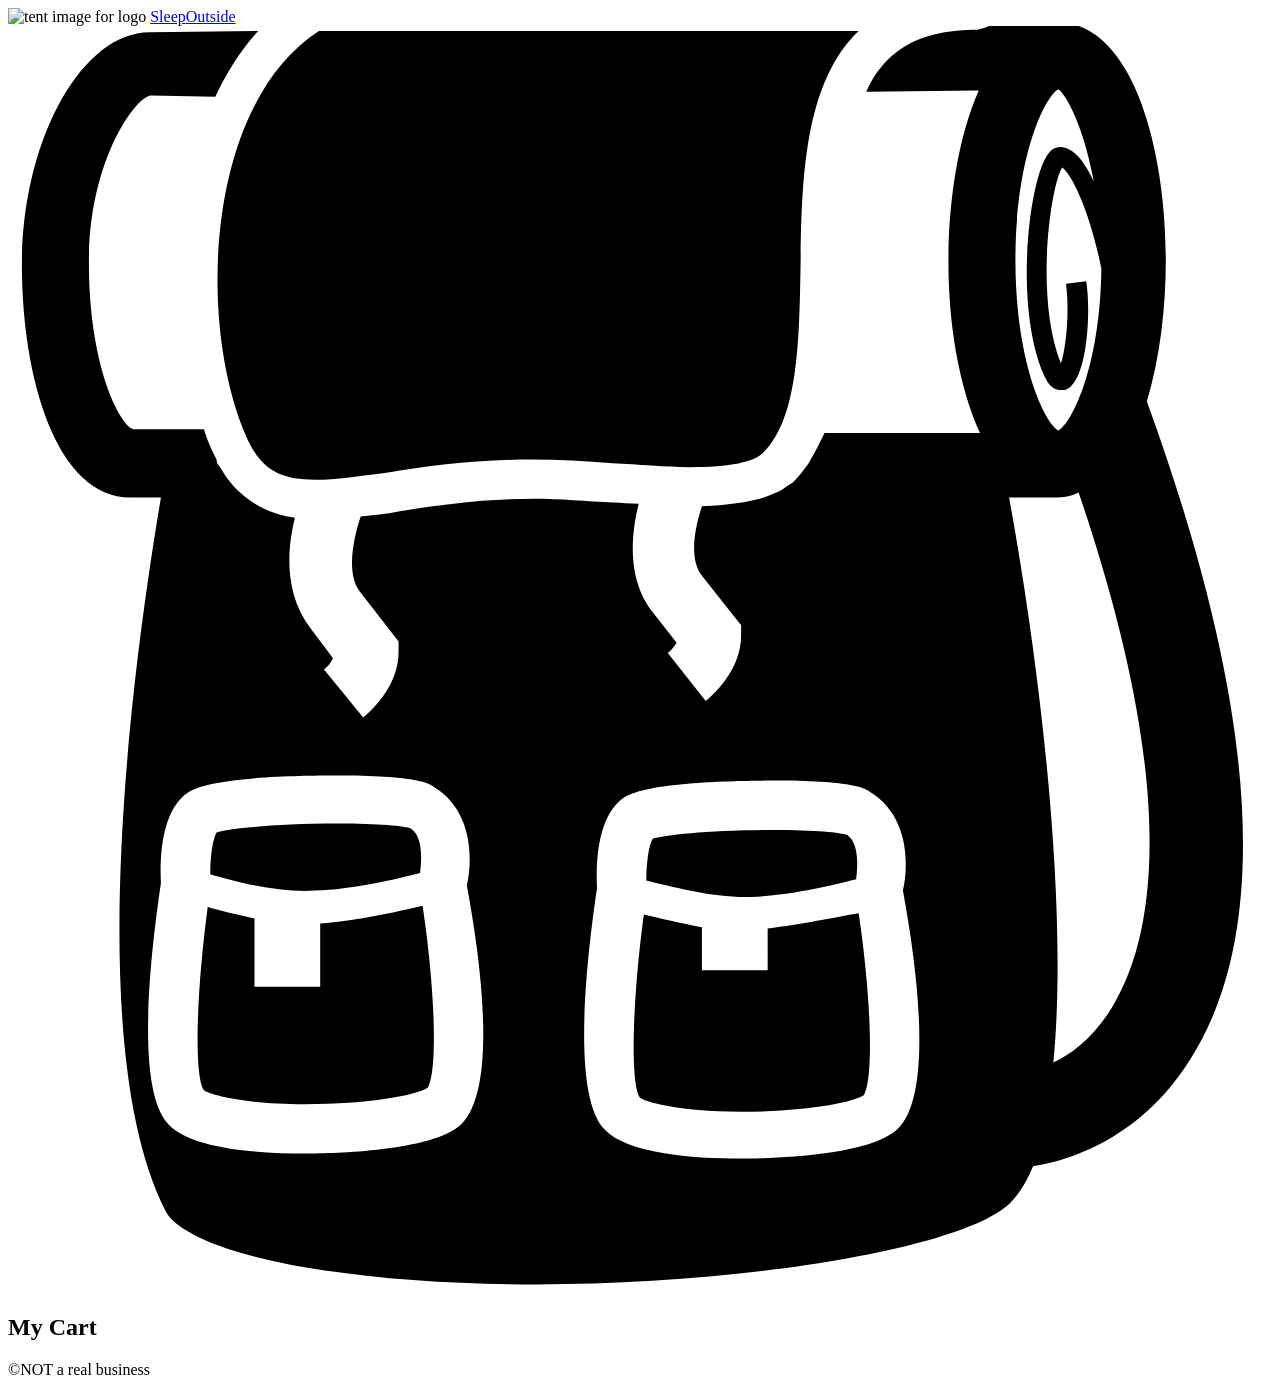
==== src/cart/index.html @ 0850cf8d "Initial commit" ====
<!doctype html>

<html lang="en">
  <head>
    <meta charset="UTF-8" />

    <meta name="viewport" content="width=device-width, initial-scale=1.0" />

    <title>Sleep Outside | Cart</title>

    <link rel="stylesheet" href="/css/style.css" />

    <script src="../js/cart.js" type="module"></script>
  </head>

  <body>
    <header class="divider">
      <div class="logo">
        <img src="/images/noun_Tent_2517.svg" alt="tent image for logo" />
        <a href="/index.html"> Sleep<span class="highlight">Outside</span></a>
      </div>

      <div class="cart">
        <a href="../cart/index.html">
          <svg xmlns="http://www.w3.org/2000/svg" viewBox="0 0 100 100">
            <path
              d="M18.9 32.6c1.1 2.4 2.5 3.3 5.4 3.3 1.6 0 3.6-0.3 5.9-0.6 3.2-0.5 6.9-1 11.2-1 2.1 0 4.3 0.1 6.4 0.3 2.1 0.1 4.2 0.3 6.1 0.3 3.2 0 5.2-0.4 5.9-1.2 2.7-2.7 2.8-8.8 2.9-14.6 0.1-6.7 0.2-14.5 4.6-18.7 -0.5 0-1 0-1.6 0 -14.2 0-37.5 0-41.1 0C15.6 6.2 14.9 23.6 18.9 32.6z"
            />

            <path
              d="M90.1 29.7c1-3.3 1.5-7.3 1.5-11.2 0-9-2.7-18.8-8.6-18.8 -0.1 0-0.2 0-0.3 0L77.8-0.1c-0.3 0.2-0.8 0.3-1.1 0.4 0 0 0 0 0 0 -0.2 0-0.3 0-0.4 0 -4.5 0.1-7 1.8-8.4 4.9l8.9-0.1c-1.6 3.6-2.4 8.7-2.4 13.5 0 4.9 0.8 9.9 2.5 13.6l-12.3 0c-0.2 0.4-0.4 0.8-0.6 1.2 -0.2 0.4-0.4 0.7-0.6 1.1 -0.1 0.1-0.1 0.2-0.2 0.3 -0.3 0.4-0.5 0.7-0.9 1.1 0 0 0 0 0 0 0 0-0.1 0.1-0.1 0.1 -0.1 0.1-0.2 0.2-0.4 0.3 -0.2 0.1-0.4 0.3-0.6 0.4 0 0 0 0 0 0 -0.4 0.2-0.9 0.4-1.4 0.6 -1.3 0.4-2.9 0.6-4.9 0.7 -0.5 1.5-1.1 4.1 0 5.5l3.1 3.9 0 0.8c0 2.8-2.3 4.8-2.8 5.2l-3-3.8c0.3-0.2 0.5-0.5 0.7-0.8l-1.8-2.3c-2.2-2.7-1.8-6.3-1.2-8.7 -0.7 0-1.4-0.1-2-0.1 -2.1-0.1-4.3-0.3-6.2-0.3 -4.1 0-7.7 0.5-10.8 1 -1 0.2-2 0.3-3 0.4 -0.5 1.5-1.2 4.4-0.1 5.9l3.1 4 0 0.8c0 2.8-2.3 4.8-2.8 5.2l-3.1-3.8c0.3-0.2 0.6-0.6 0.7-0.9l-1.8-2.4c-2.1-2.8-1.8-6.3-1.2-8.7 -1.6-0.2-2.9-0.8-4-1.7h0c-0.8-0.6-1.4-1.4-2-2.4 -0.1-0.1-0.2-0.3-0.2-0.5 -0.1-0.2-0.2-0.4-0.3-0.6 -0.3-0.6-0.5-1.2-0.7-1.8l-5.6 0c-1-0.3-3.5-4.8-3.5-13.2 0-8.1 3.7-13.1 4.9-13.2L16.4 5.6c0.9-1.9 2-3.7 3.4-5.2L11.2 0.5c-5.4 0-10.1 8.6-10.1 18.4 0 8.9 2.7 18.4 8.6 18.4h2.4c-1.8 10.7-6.6 43 0.4 56.5 0.7 1.4 4.3 3.4 12.2 4.6 20.2 3.1 49.8-0.5 54.6-5.3 0.7-0.7 1.3-1.7 1.8-2.9 2-0.3 8.2-1.7 12.4-8.4C100.1 71.5 98.9 53.9 90.1 29.7zM35.6 87.1c-2.6 2-10.5 2.1-12.1 2.1 0 0 0 0 0 0 -3.9 0-9-0.4-10.8-2.3 -2.6-2.7-1.5-13-0.6-19.1 -0.1-1.9 0-5.8 2.2-7.2 1.9-1.2 8.7-1.3 11.6-1.3 6.4 0 7.4 0.6 7.8 0.9 3 1.8 3.1 5.6 2.6 7.8C37.7 75.5 38.6 84.8 35.6 87.1zM70.1 87.5c-2.6 2-10.5 2.1-12.1 2.1 0 0 0 0 0 0 -3.9 0-9-0.4-10.8-2.3 -2.6-2.7-1.5-13-0.6-19.1 -0.1-1.9 0-5.8 2.2-7.2 1.9-1.2 8.7-1.3 11.6-1.3 6.4 0 7.4 0.6 7.8 0.9 3 1.8 3.1 5.6 2.6 7.8C72.2 76 73.1 85.3 70.1 87.5zM85.9 12.3c-0.6-1.3-1.3-2.2-1.9-2.5 -0.5-0.3-1-0.3-1.4 0 -1.7 1.1-3.2 12.2-0.6 17.9 0.4 0.9 0.9 1.1 1.3 1.1 0.1 0 0.2 0 0.3 0 1.8-0.5 2.1-6.2 1.7-8.6l-1.6 0.2c0.3 2.2 0 5.1-0.4 6.3 -2.1-5.3-0.8-14.1 0.1-15.5 0.8 0.6 2.2 3.5 3.1 8 -0.1 7.9-2.4 12.3-3.4 12.8 -1-0.5-3.4-5.2-3.4-13.5 0-8.3 2.4-13 3.4-13.5C83.7 5.4 85.1 7.9 85.9 12.3zM87.3 77.7c-1.4 2.3-3.1 3.6-4.6 4.3 1.2-12.2-1-31-3.5-44.7h3.3c0.1 0 0.3 0 0.4 0 0.6 0 1.2-0.1 1.8-0.4C92.8 60.7 90.7 72.2 87.3 77.7z"
            />

            <path
              d="M24.7 71v5h-5.2v-5.4c-1.4-0.3-2.7-0.6-3.7-0.9 -0.9 6.8-1.1 13.3-0.3 14.5 0.4 0.3 2.9 1.1 8 1.1h0c5 0 8.8-0.7 9.7-1.3 0.8-1.3 0.6-7.7-0.4-14.4C30.7 70.1 27.5 70.8 24.7 71z"
            />

            <path
              d="M58.8 68.9c2.9-0.1 6.4-0.9 8.3-1.4 0.1-0.8 0.3-2.8-0.7-3.5 -0.5-0.2-2.5-0.4-5.9-0.4 -4.9 0-8.6 0.4-9.5 0.7 -0.3 0.5-0.5 1.9-0.5 3.3C52.5 68.1 56 69 58.8 68.9z"
            />

            <path
              d="M24.3 68.4c2.9-0.1 6.4-0.9 8.3-1.4 0.1-0.8 0.3-2.8-0.7-3.5 -0.5-0.2-2.5-0.4-5.9-0.4 -4.9 0-8.6 0.4-9.5 0.7 -0.3 0.5-0.5 1.9-0.5 3.3C18 67.7 21.5 68.6 24.3 68.4z"
            />

            <path
              d="M60.1 71.4v3.3h-5.2v-3.4c-1.7-0.3-3.3-0.7-4.6-1 -0.9 6.8-1.1 13.3-0.3 14.5 0.4 0.3 2.9 1.1 8 1.1h0c5 0 8.8-0.7 9.7-1.3 0.8-1.3 0.6-7.7-0.4-14.4C65.5 70.5 62.7 71.1 60.1 71.4z"
            />

            <!-- <text x="0" y="115" fill="#000000" font-size="5px" font-weight="bold" font-family="'Helvetica Neue', Helvetica, Arial-Unicode, Arial, Sans-serif">Created by Natalia Woodroffe</text>
            <text x="0" y="120" fill="#000000" font-size="5px" font-weight="bold" font-family="'Helvetica Neue', Helvetica, Arial-Unicode, Arial, Sans-serif">from the Noun Project</text> -->
          </svg>
        </a>
      </div>
    </header>

    <main class="divider">
      <section class="products">
        <h2>My Cart</h2>

        <ul class="product-list">
          <!-- <li class="cart-card divider">
            <a href="product_pages/marmot-ajax-3.html" class="cart-card__image">
              <img
                src="images/tents/marmot-ajax-tent-3-person-3-season-in-pale-pumpkin-terracotta~p~880rr_01~320.jpg"
                alt="Marmot Ajax tent"
              />
            </a>
            <a href="product_pages/marmot-ajax-3.html">
              <h2 class="card__name">Marmot Ajax Tent - 3-Person, 3-Season</h2>
            </a>
            <p class="cart-card__color">Pale Pumpkin/Terracotta</p>
            <p class="cart-card__quantity">qty: 1</p>
            <p class="cart-card__price">$199.99</p>
          </li>
          <li class="cart-card divider">
            <a href="product_pages/marmot-ajax-3.html" class="cart-card__image">
              <img
                src="images/tents/the-north-face-talus-tent-4-person-3-season-in-golden-oak-saffron-yellow~p~985rf_01~320.jpg"
                alt="Talus Tent - 4-Person, 3-Season"
              />
            </a>
            <a href="product_pages/marmot-ajax-3.html">
              <h2 class="card__name">
                The North Face Talus Tent - 4-Person, 3-Season
              </h2></a
            >
            <p class="cart-card__color">Golden Oak/Saffron Yellow</p>
            <p class="cart-card__quantity">qty: 1</p>
            <p class="cart-card__price">$199.99</p>
          </li> -->
        </ul>
      </section>
    </main>

    <footer>&copy;NOT a real business</footer>
  </body>
</html>
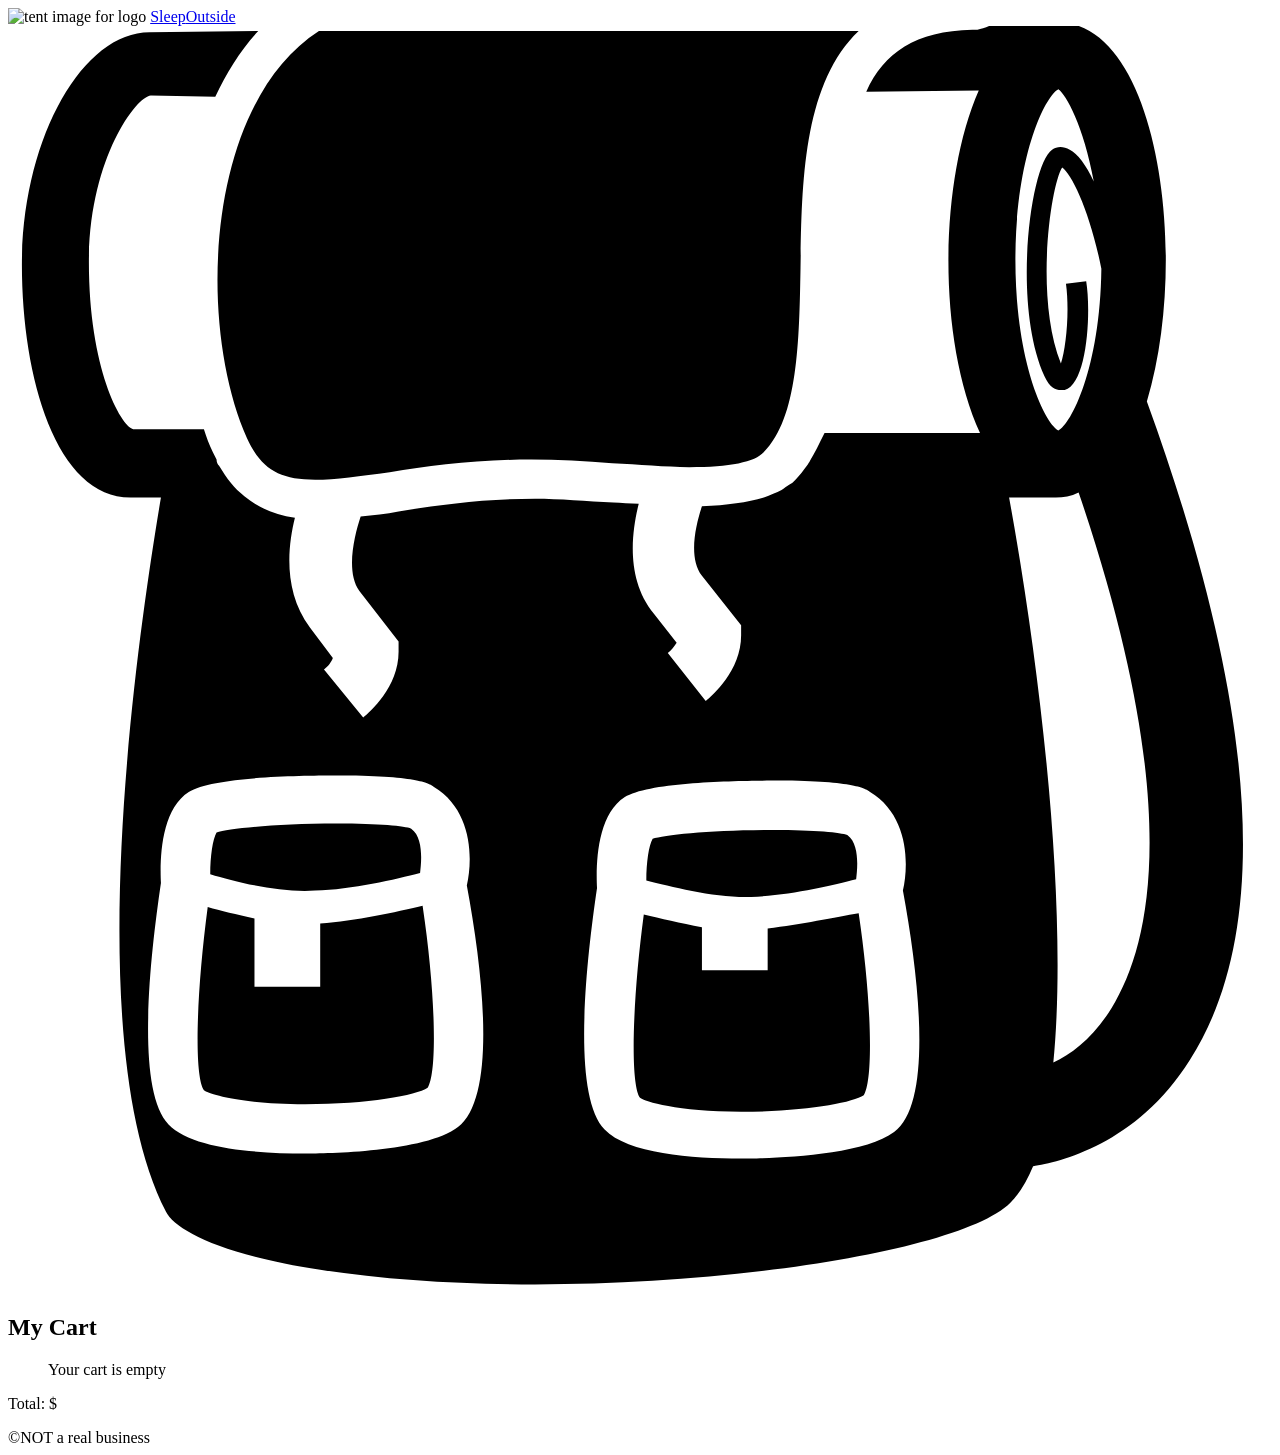
==== commit 3335d21a: "Total$ in Cart" ====
--- a/src/cart/index.html
+++ b/src/cart/index.html
@@ -59,37 +59,10 @@
         <h2>My Cart</h2>
 
         <ul class="product-list">
-          <!-- <li class="cart-card divider">
-            <a href="product_pages/marmot-ajax-3.html" class="cart-card__image">
-              <img
-                src="images/tents/marmot-ajax-tent-3-person-3-season-in-pale-pumpkin-terracotta~p~880rr_01~320.jpg"
-                alt="Marmot Ajax tent"
-              />
-            </a>
-            <a href="product_pages/marmot-ajax-3.html">
-              <h2 class="card__name">Marmot Ajax Tent - 3-Person, 3-Season</h2>
-            </a>
-            <p class="cart-card__color">Pale Pumpkin/Terracotta</p>
-            <p class="cart-card__quantity">qty: 1</p>
-            <p class="cart-card__price">$199.99</p>
-          </li>
-          <li class="cart-card divider">
-            <a href="product_pages/marmot-ajax-3.html" class="cart-card__image">
-              <img
-                src="images/tents/the-north-face-talus-tent-4-person-3-season-in-golden-oak-saffron-yellow~p~985rf_01~320.jpg"
-                alt="Talus Tent - 4-Person, 3-Season"
-              />
-            </a>
-            <a href="product_pages/marmot-ajax-3.html">
-              <h2 class="card__name">
-                The North Face Talus Tent - 4-Person, 3-Season
-              </h2></a
-            >
-            <p class="cart-card__color">Golden Oak/Saffron Yellow</p>
-            <p class="cart-card__quantity">qty: 1</p>
-            <p class="cart-card__price">$199.99</p>
-          </li> -->
         </ul>
+        <div class="cart-footer hide">
+          <p class="cart-total">Total: $</p>
+        </div>
       </section>
     </main>
 
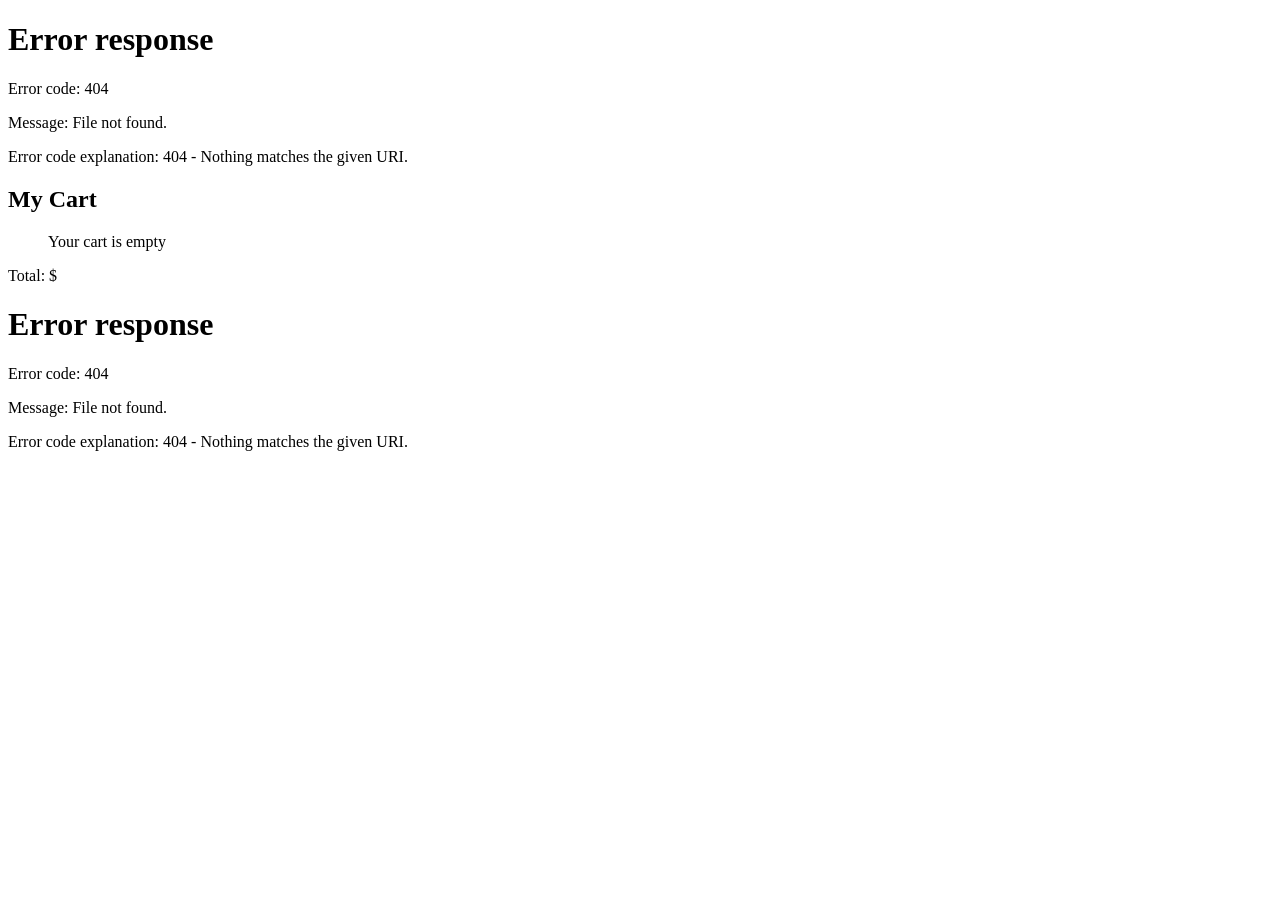
==== commit a439a1e1: "team activity week03 done" ====
--- a/src/cart/index.html
+++ b/src/cart/index.html
@@ -14,58 +14,21 @@
   </head>
 
   <body>
-    <header class="divider">
-      <div class="logo">
-        <img src="/images/noun_Tent_2517.svg" alt="tent image for logo" />
-        <a href="/index.html"> Sleep<span class="highlight">Outside</span></a>
-      </div>
-
-      <div class="cart">
-        <a href="../cart/index.html">
-          <svg xmlns="http://www.w3.org/2000/svg" viewBox="0 0 100 100">
-            <path
-              d="M18.9 32.6c1.1 2.4 2.5 3.3 5.4 3.3 1.6 0 3.6-0.3 5.9-0.6 3.2-0.5 6.9-1 11.2-1 2.1 0 4.3 0.1 6.4 0.3 2.1 0.1 4.2 0.3 6.1 0.3 3.2 0 5.2-0.4 5.9-1.2 2.7-2.7 2.8-8.8 2.9-14.6 0.1-6.7 0.2-14.5 4.6-18.7 -0.5 0-1 0-1.6 0 -14.2 0-37.5 0-41.1 0C15.6 6.2 14.9 23.6 18.9 32.6z"
-            />
-
-            <path
-              d="M90.1 29.7c1-3.3 1.5-7.3 1.5-11.2 0-9-2.7-18.8-8.6-18.8 -0.1 0-0.2 0-0.3 0L77.8-0.1c-0.3 0.2-0.8 0.3-1.1 0.4 0 0 0 0 0 0 -0.2 0-0.3 0-0.4 0 -4.5 0.1-7 1.8-8.4 4.9l8.9-0.1c-1.6 3.6-2.4 8.7-2.4 13.5 0 4.9 0.8 9.9 2.5 13.6l-12.3 0c-0.2 0.4-0.4 0.8-0.6 1.2 -0.2 0.4-0.4 0.7-0.6 1.1 -0.1 0.1-0.1 0.2-0.2 0.3 -0.3 0.4-0.5 0.7-0.9 1.1 0 0 0 0 0 0 0 0-0.1 0.1-0.1 0.1 -0.1 0.1-0.2 0.2-0.4 0.3 -0.2 0.1-0.4 0.3-0.6 0.4 0 0 0 0 0 0 -0.4 0.2-0.9 0.4-1.4 0.6 -1.3 0.4-2.9 0.6-4.9 0.7 -0.5 1.5-1.1 4.1 0 5.5l3.1 3.9 0 0.8c0 2.8-2.3 4.8-2.8 5.2l-3-3.8c0.3-0.2 0.5-0.5 0.7-0.8l-1.8-2.3c-2.2-2.7-1.8-6.3-1.2-8.7 -0.7 0-1.4-0.1-2-0.1 -2.1-0.1-4.3-0.3-6.2-0.3 -4.1 0-7.7 0.5-10.8 1 -1 0.2-2 0.3-3 0.4 -0.5 1.5-1.2 4.4-0.1 5.9l3.1 4 0 0.8c0 2.8-2.3 4.8-2.8 5.2l-3.1-3.8c0.3-0.2 0.6-0.6 0.7-0.9l-1.8-2.4c-2.1-2.8-1.8-6.3-1.2-8.7 -1.6-0.2-2.9-0.8-4-1.7h0c-0.8-0.6-1.4-1.4-2-2.4 -0.1-0.1-0.2-0.3-0.2-0.5 -0.1-0.2-0.2-0.4-0.3-0.6 -0.3-0.6-0.5-1.2-0.7-1.8l-5.6 0c-1-0.3-3.5-4.8-3.5-13.2 0-8.1 3.7-13.1 4.9-13.2L16.4 5.6c0.9-1.9 2-3.7 3.4-5.2L11.2 0.5c-5.4 0-10.1 8.6-10.1 18.4 0 8.9 2.7 18.4 8.6 18.4h2.4c-1.8 10.7-6.6 43 0.4 56.5 0.7 1.4 4.3 3.4 12.2 4.6 20.2 3.1 49.8-0.5 54.6-5.3 0.7-0.7 1.3-1.7 1.8-2.9 2-0.3 8.2-1.7 12.4-8.4C100.1 71.5 98.9 53.9 90.1 29.7zM35.6 87.1c-2.6 2-10.5 2.1-12.1 2.1 0 0 0 0 0 0 -3.9 0-9-0.4-10.8-2.3 -2.6-2.7-1.5-13-0.6-19.1 -0.1-1.9 0-5.8 2.2-7.2 1.9-1.2 8.7-1.3 11.6-1.3 6.4 0 7.4 0.6 7.8 0.9 3 1.8 3.1 5.6 2.6 7.8C37.7 75.5 38.6 84.8 35.6 87.1zM70.1 87.5c-2.6 2-10.5 2.1-12.1 2.1 0 0 0 0 0 0 -3.9 0-9-0.4-10.8-2.3 -2.6-2.7-1.5-13-0.6-19.1 -0.1-1.9 0-5.8 2.2-7.2 1.9-1.2 8.7-1.3 11.6-1.3 6.4 0 7.4 0.6 7.8 0.9 3 1.8 3.1 5.6 2.6 7.8C72.2 76 73.1 85.3 70.1 87.5zM85.9 12.3c-0.6-1.3-1.3-2.2-1.9-2.5 -0.5-0.3-1-0.3-1.4 0 -1.7 1.1-3.2 12.2-0.6 17.9 0.4 0.9 0.9 1.1 1.3 1.1 0.1 0 0.2 0 0.3 0 1.8-0.5 2.1-6.2 1.7-8.6l-1.6 0.2c0.3 2.2 0 5.1-0.4 6.3 -2.1-5.3-0.8-14.1 0.1-15.5 0.8 0.6 2.2 3.5 3.1 8 -0.1 7.9-2.4 12.3-3.4 12.8 -1-0.5-3.4-5.2-3.4-13.5 0-8.3 2.4-13 3.4-13.5C83.7 5.4 85.1 7.9 85.9 12.3zM87.3 77.7c-1.4 2.3-3.1 3.6-4.6 4.3 1.2-12.2-1-31-3.5-44.7h3.3c0.1 0 0.3 0 0.4 0 0.6 0 1.2-0.1 1.8-0.4C92.8 60.7 90.7 72.2 87.3 77.7z"
-            />
-
-            <path
-              d="M24.7 71v5h-5.2v-5.4c-1.4-0.3-2.7-0.6-3.7-0.9 -0.9 6.8-1.1 13.3-0.3 14.5 0.4 0.3 2.9 1.1 8 1.1h0c5 0 8.8-0.7 9.7-1.3 0.8-1.3 0.6-7.7-0.4-14.4C30.7 70.1 27.5 70.8 24.7 71z"
-            />
-
-            <path
-              d="M58.8 68.9c2.9-0.1 6.4-0.9 8.3-1.4 0.1-0.8 0.3-2.8-0.7-3.5 -0.5-0.2-2.5-0.4-5.9-0.4 -4.9 0-8.6 0.4-9.5 0.7 -0.3 0.5-0.5 1.9-0.5 3.3C52.5 68.1 56 69 58.8 68.9z"
-            />
-
-            <path
-              d="M24.3 68.4c2.9-0.1 6.4-0.9 8.3-1.4 0.1-0.8 0.3-2.8-0.7-3.5 -0.5-0.2-2.5-0.4-5.9-0.4 -4.9 0-8.6 0.4-9.5 0.7 -0.3 0.5-0.5 1.9-0.5 3.3C18 67.7 21.5 68.6 24.3 68.4z"
-            />
-
-            <path
-              d="M60.1 71.4v3.3h-5.2v-3.4c-1.7-0.3-3.3-0.7-4.6-1 -0.9 6.8-1.1 13.3-0.3 14.5 0.4 0.3 2.9 1.1 8 1.1h0c5 0 8.8-0.7 9.7-1.3 0.8-1.3 0.6-7.7-0.4-14.4C65.5 70.5 62.7 71.1 60.1 71.4z"
-            />
-
-            <!-- <text x="0" y="115" fill="#000000" font-size="5px" font-weight="bold" font-family="'Helvetica Neue', Helvetica, Arial-Unicode, Arial, Sans-serif">Created by Natalia Woodroffe</text>
-            <text x="0" y="120" fill="#000000" font-size="5px" font-weight="bold" font-family="'Helvetica Neue', Helvetica, Arial-Unicode, Arial, Sans-serif">from the Noun Project</text> -->
-          </svg>
-        </a>
-      </div>
+    <header class="divider" id="main-header">
     </header>
 
     <main class="divider">
       <section class="products">
         <h2>My Cart</h2>
 
-        <ul class="product-list">
-        </ul>
+        <ul class="product-list"></ul>
         <div class="cart-footer hide">
           <p class="cart-total">Total: $</p>
         </div>
       </section>
     </main>
 
-    <footer>&copy;NOT a real business</footer>
+   <footer id="main-footer">
+    </footer>
   </body>
 </html>
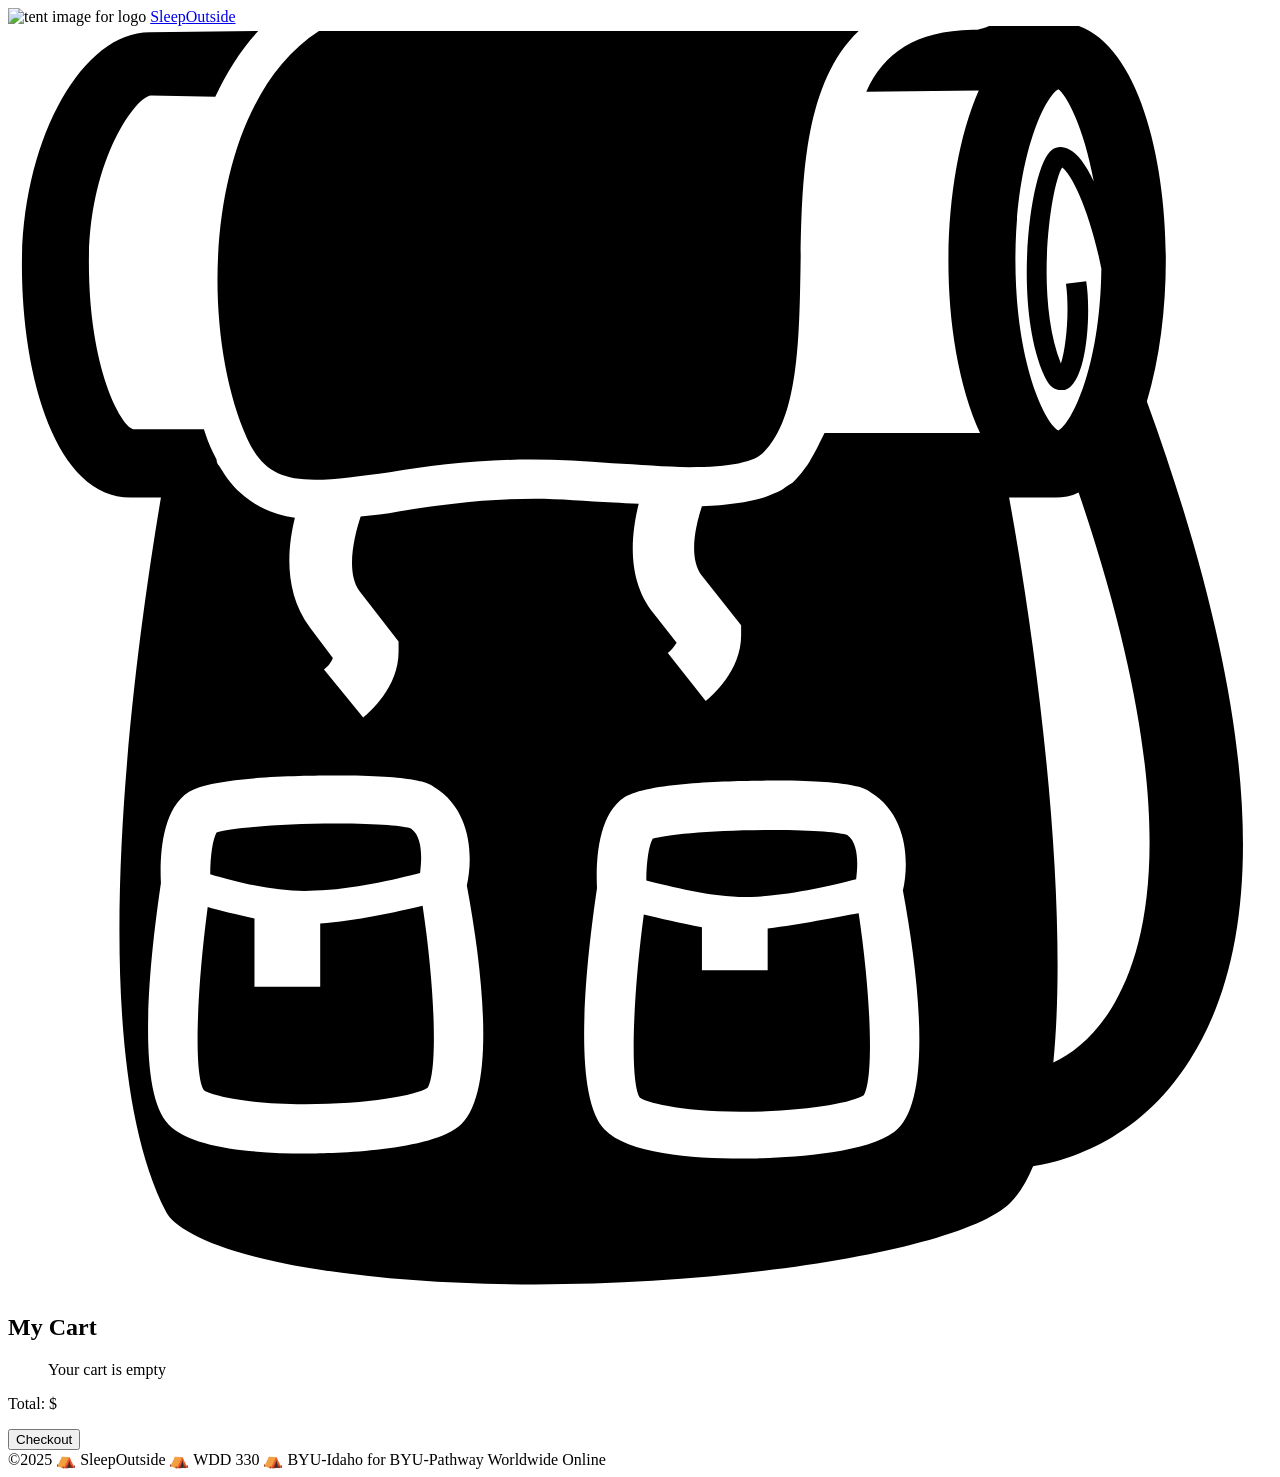
==== commit 6731e4a0: "W04 Team Activity: Checkout Done" ====
--- a/src/cart/index.html
+++ b/src/cart/index.html
@@ -23,7 +23,8 @@
 
         <ul class="product-list"></ul>
         <div class="cart-footer hide">
-          <p class="cart-total">Total: $</p>
+          <p class="cart-total-container">Total: $<span class="cart-total"></span></p>
+          <button onclick="window.location.href='../checkout/index.html'">Checkout</button>
         </div>
       </section>
     </main>
